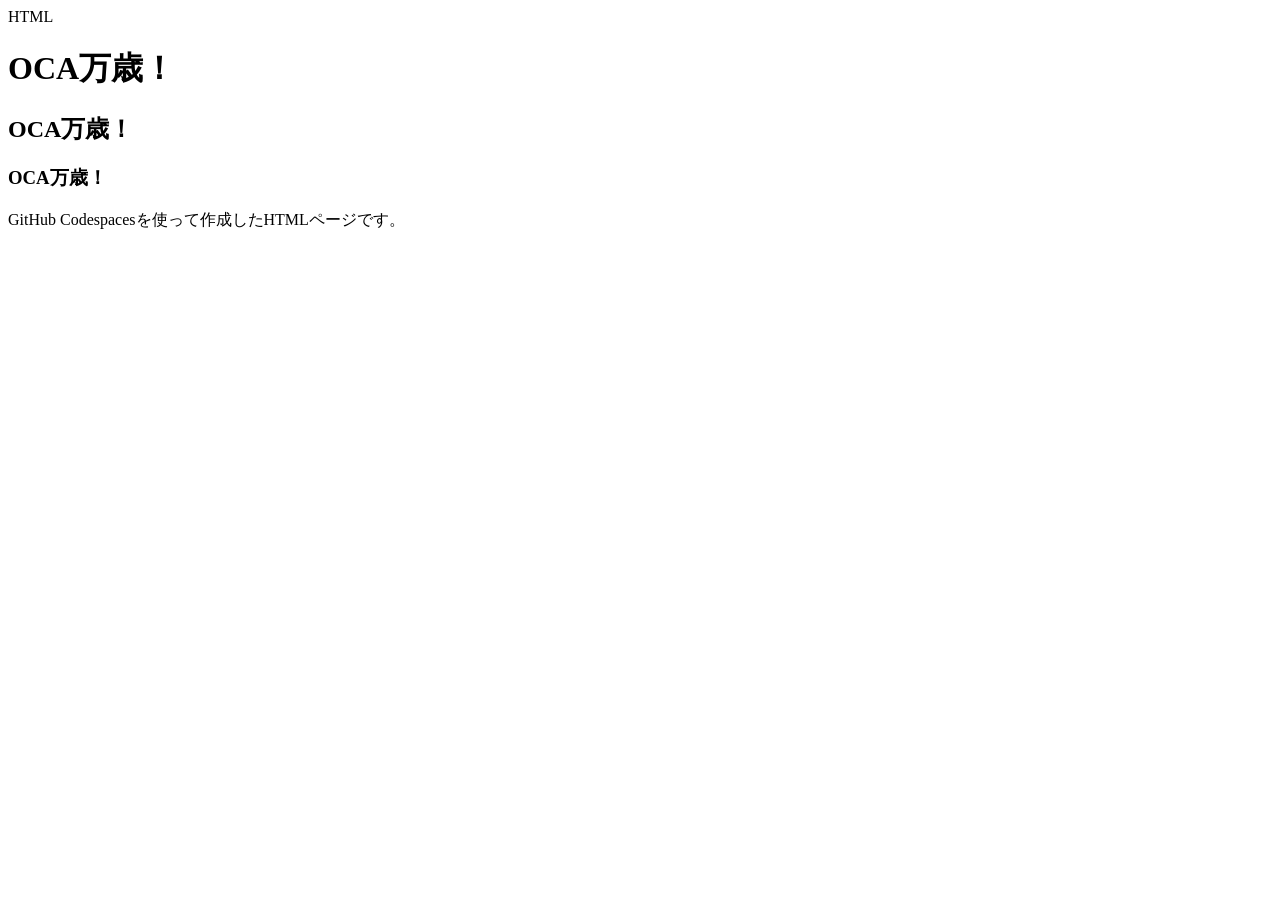
==== index.html @ 48d7f9b8 "HTMLファイルを追加" ====
HTML
<!DOCTYPE html>
<html lang="ja">
<head>
    <meta charset="UTF-8">
    <meta name="viewport" content="width=device-width, initial-scale=1.0">
    <title>マイホームページ</title>
</head>
<body>
    <h1>OCA万歳！</h1>
    <h2>OCA万歳！</h2>
    <h3>OCA万歳！</h3>
    <p>GitHub Codespacesを使って作成したHTMLページです。</p>
</body>
</html>
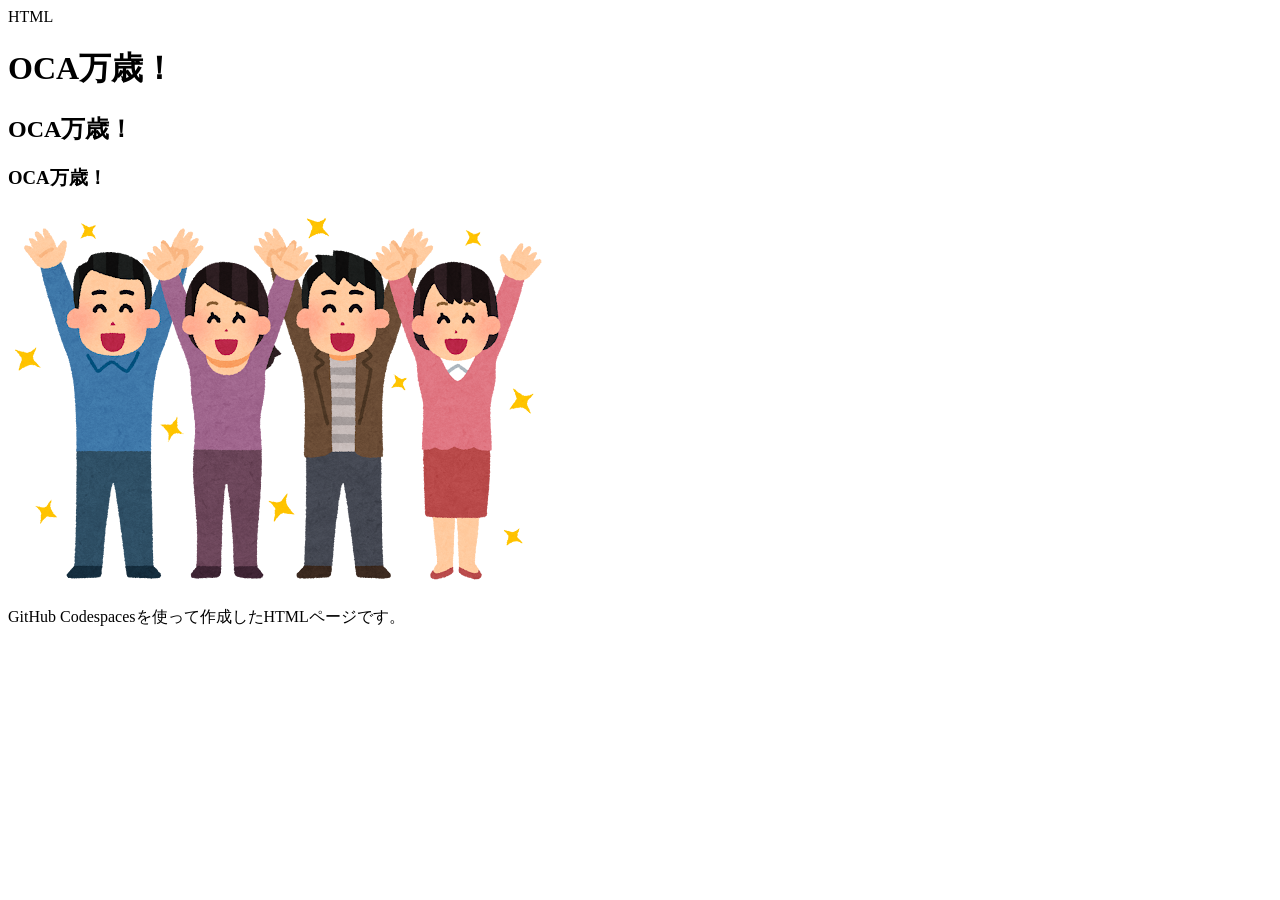
==== commit 6bec133e: "HTMLファイルを追加" ====
--- a/index.html
+++ b/index.html
@@ -10,6 +10,7 @@
     <h1>OCA万歳！</h1>
     <h2>OCA万歳！</h2>
     <h3>OCA万歳！</h3>
+    <img src="banzai_people.png" alt="">
     <p>GitHub Codespacesを使って作成したHTMLページです。</p>
 </body>
 </html>
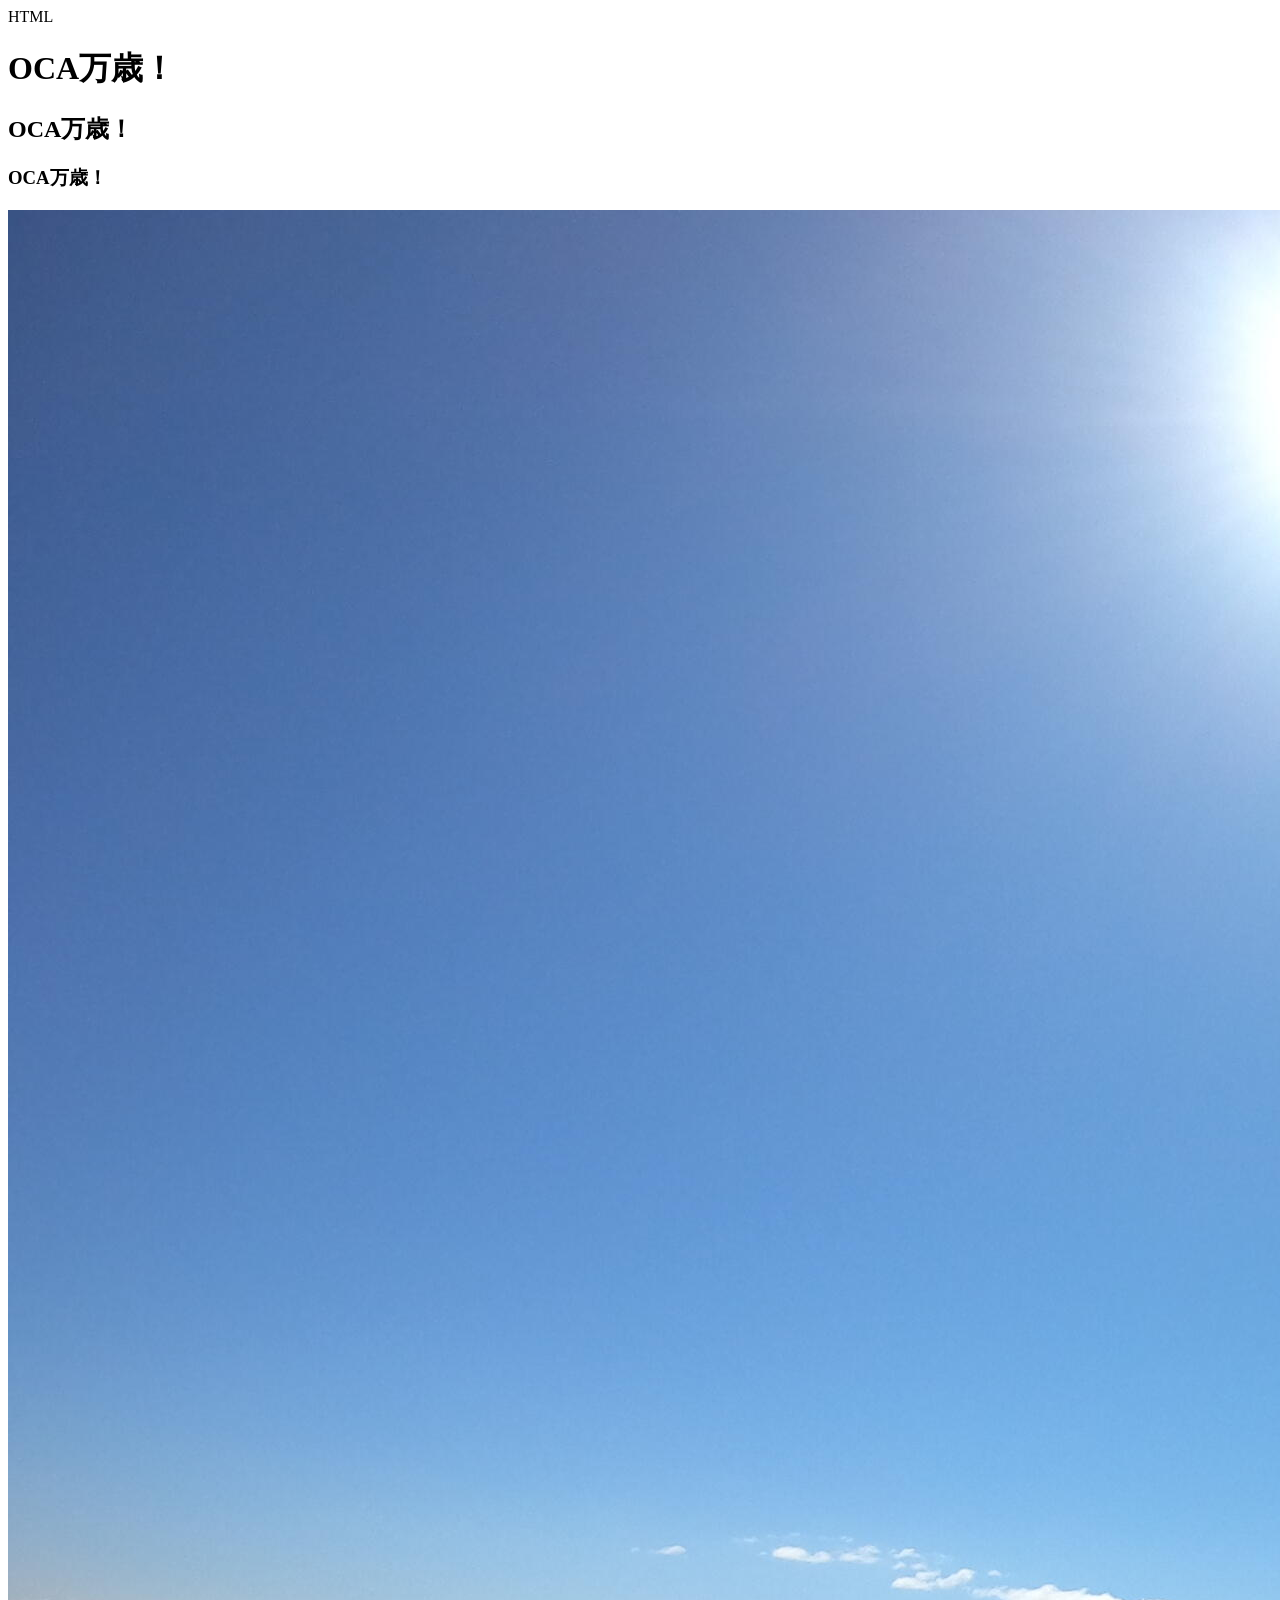
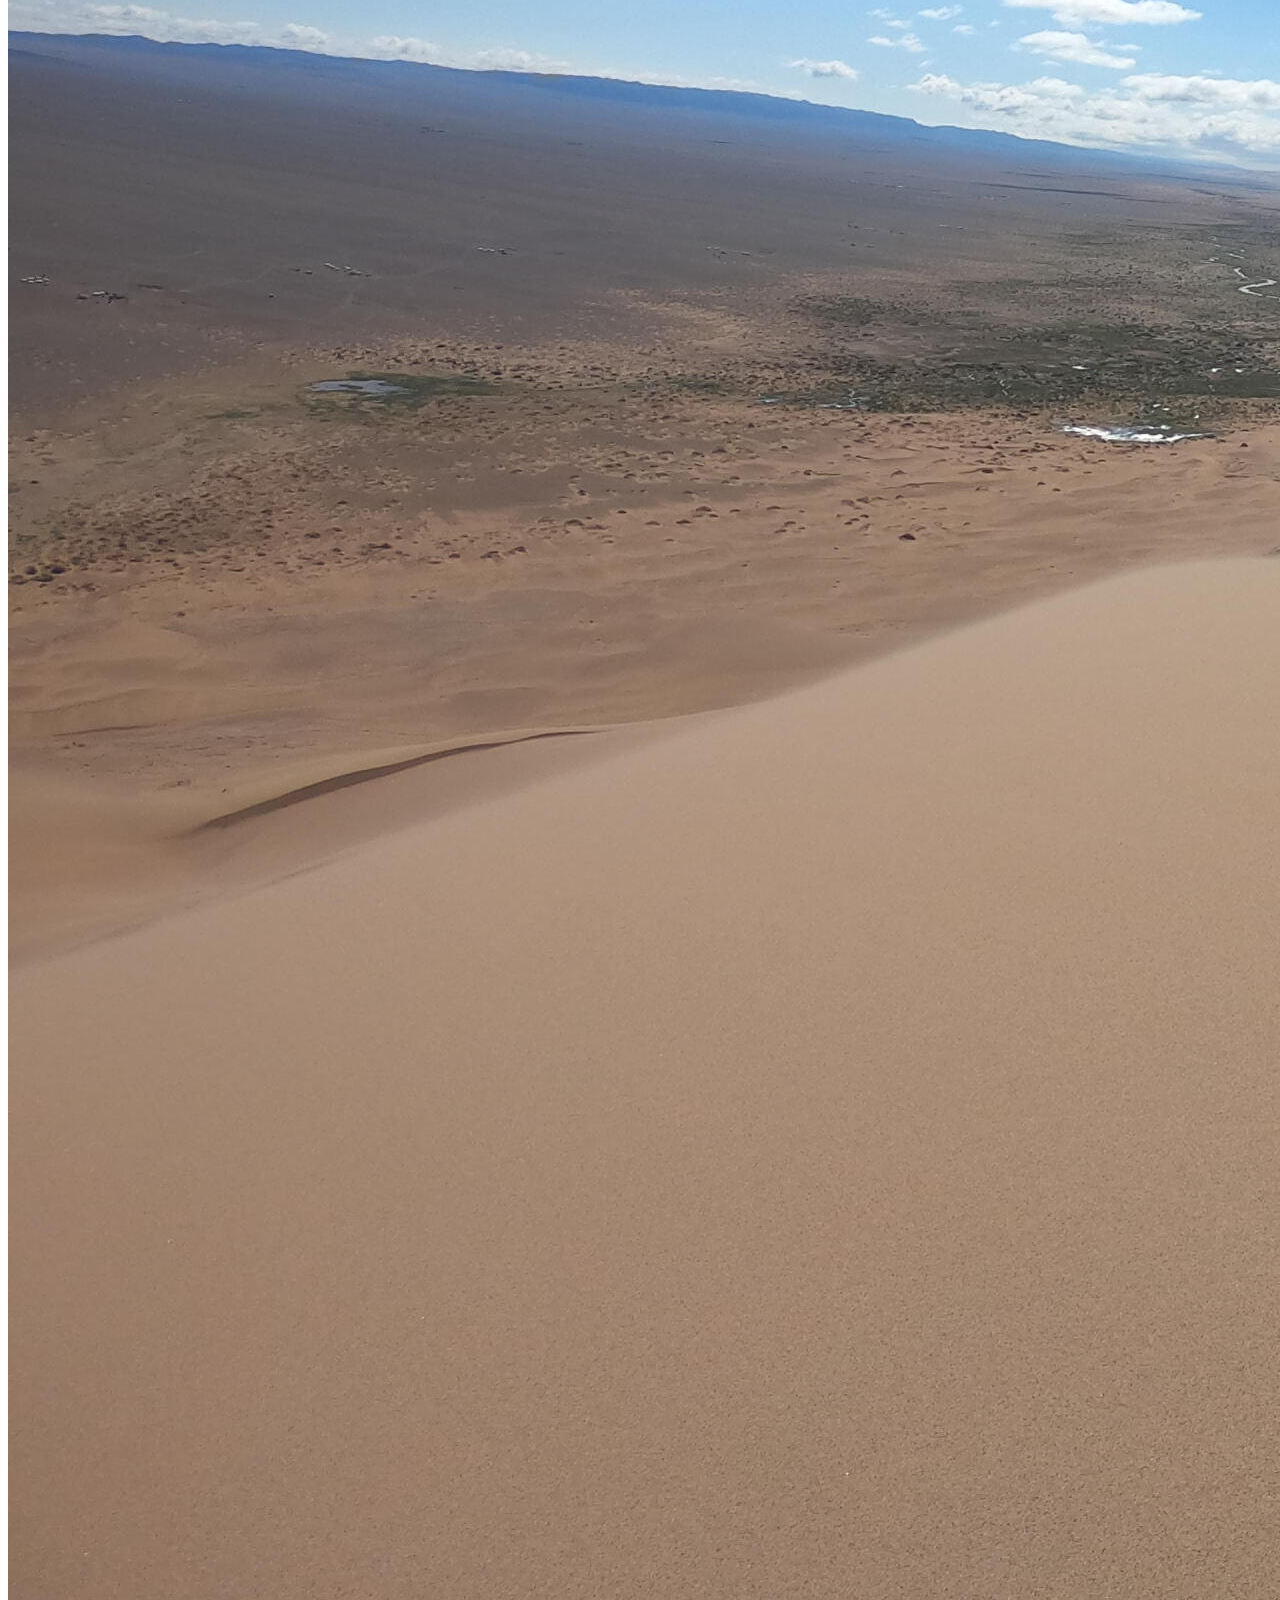
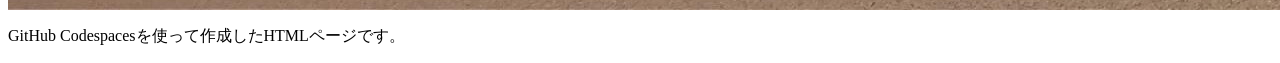
==== commit 22f1ab6b: "HTMLにファイルを追加" ====
--- a/index.html
+++ b/index.html
@@ -5,12 +5,13 @@
     <meta charset="UTF-8">
     <meta name="viewport" content="width=device-width, initial-scale=1.0">
     <title>マイホームページ</title>
+    <link rel="stylesheet" href="style.css">
 </head>
 <body>
     <h1>OCA万歳！</h1>
     <h2>OCA万歳！</h2>
     <h3>OCA万歳！</h3>
-    <img src="banzai_people.png" alt="">
+    <img src="GOPR1941.jpeg" alt="">
     <p>GitHub Codespacesを使って作成したHTMLページです。</p>
 </body>
 </html>
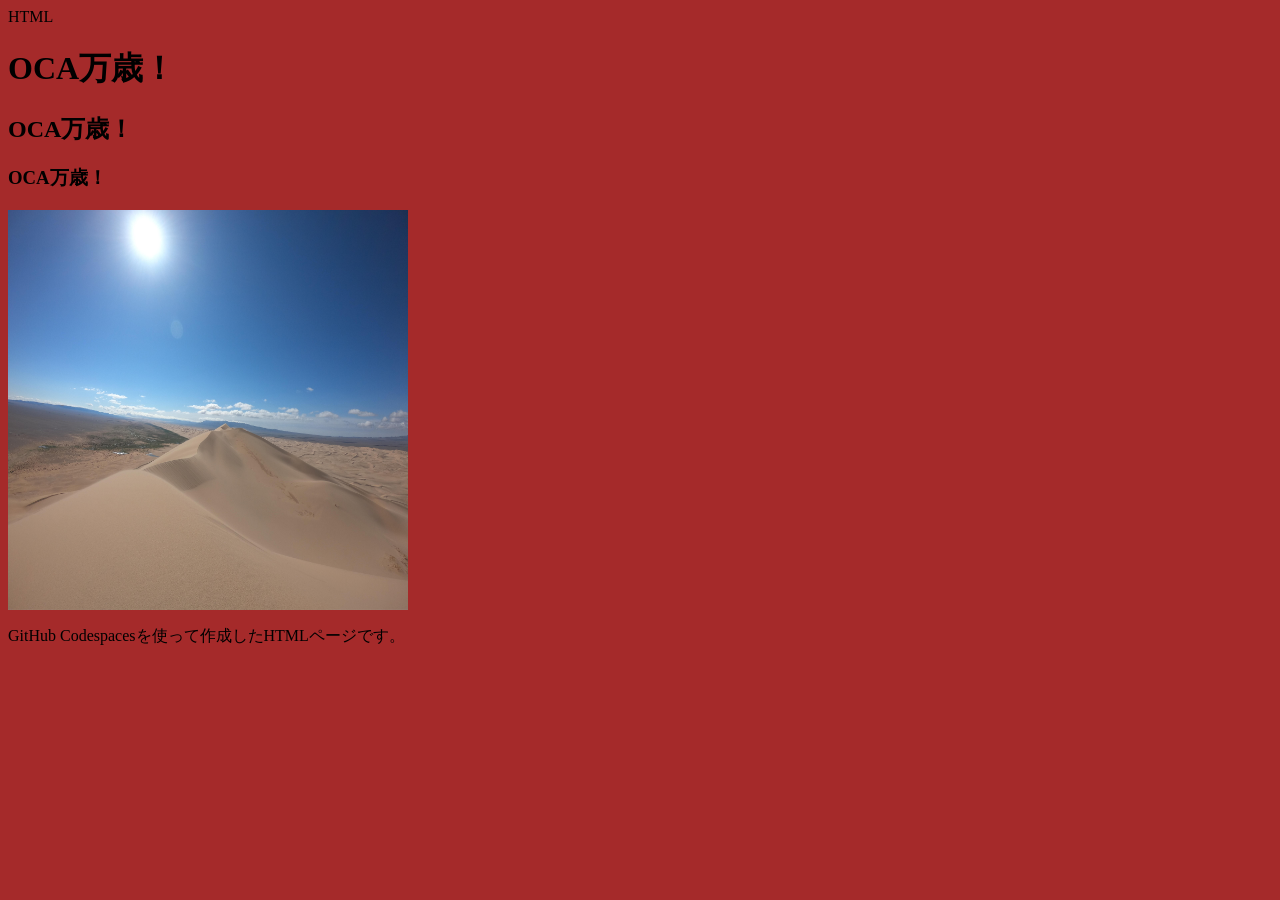
==== commit ab78f542: "HTMLにファイルを追加" ====
--- a/index.html
+++ b/index.html
@@ -7,6 +7,12 @@
     <title>マイホームページ</title>
     <link rel="stylesheet" href="style.css">
 </head>
+<style>
+    img{
+        height: 400px;
+        width: 400px;
+    }
+</style>
 <body>
     <h1>OCA万歳！</h1>
     <h2>OCA万歳！</h2>
--- a/style.css
+++ b/style.css
@@ -0,0 +1,7 @@
+body{
+    background-color: brown;
+}
+
+img{
+    
+}
